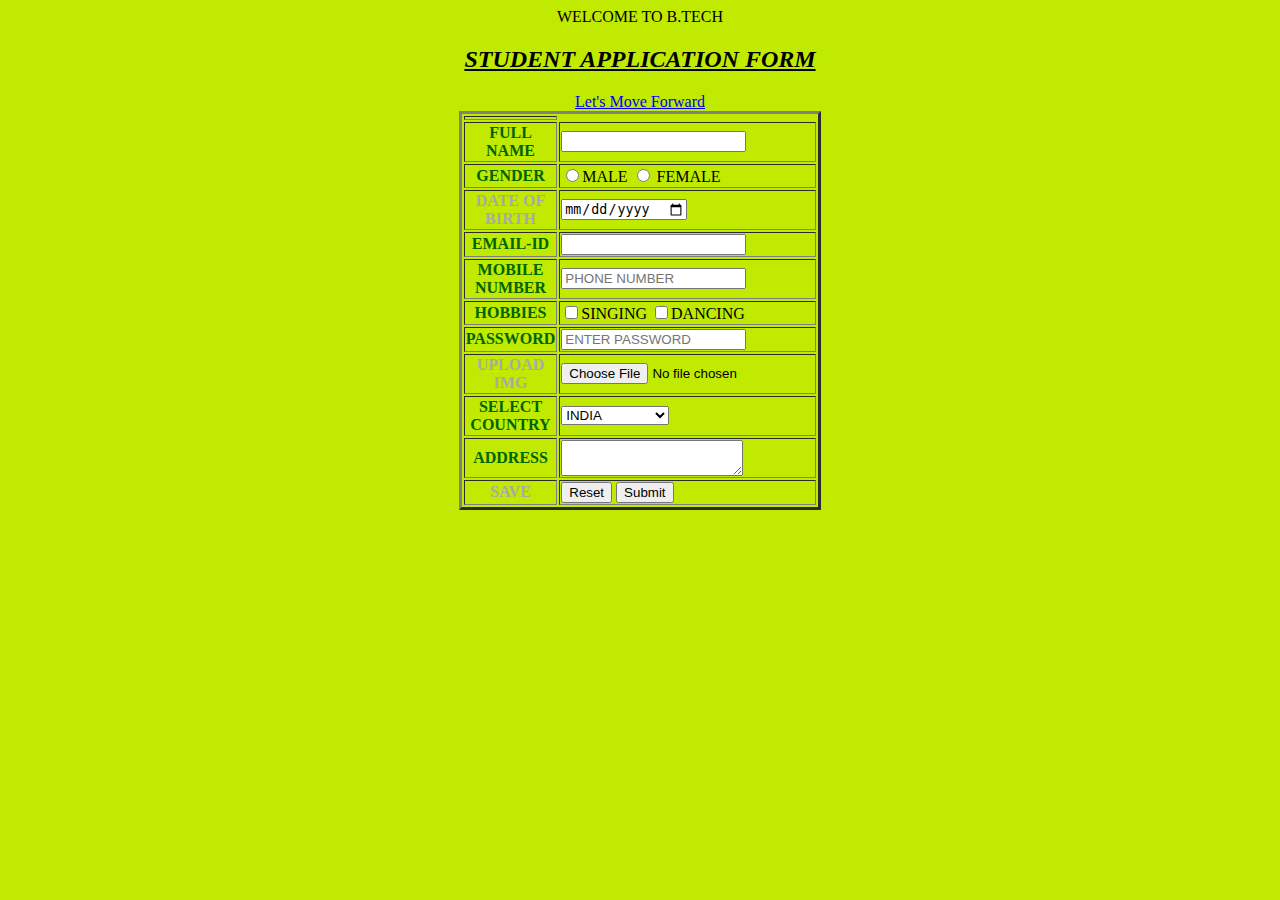
==== Admission.html @ ee1cb4cf "Add files via upload" ====
<HTML>
<HEAD>
<TITLE> ADMISSIONS </TITLE>
</HEAD>
<BODY ALIGN="CENTER" BGCOLOR="CREAM" <FONT FACE=ITALIC>WELCOME TO B.TECH </FONT > 
<background.image=url"C:\Users\DELL\Pictures\Screenshots\Screenshot 2024-04-12 012955.png">
<H2> <I><b><U> STUDENT APPLICATION FORM  </U></b></I> </H2>
<FORM >
<TABLE BORDER="3" ALIGN="CENTER" WIDTH="35">
<TH>
<TR>
         <TH STYLE="COLOR:darkgreen;" >FULL NAME  </TH>
	<TD> <INPUT TYPE="TEXT"> </TD>
</TR>
</TH>
<TR>
	<TH style="color:darkgreen">GENDER </TH>
	<TD> <INPUT TYPE="RADIO" NAME="GENDER" >MALE 
	 <INPUT TYPE="RADIO" NAME="GENDER"> FEMALE </TD>
</TR>
<TR>
	<TH STYLE="COLOR:DARKGRAY"> DATE OF BIRTH </TH>
	<TD> <INPUT TYPE="DATE" > </TD> 
</TR>
<TR>
	<TH STYLE="COLOR:DARKGREEN;"> EMAIL-ID </TH> 
	<TD> <INPUT TYPE="EMAIL"> </TD>
</TR>
<TR>
	<TH STYLE="COLOR:DARKGREEN" > MOBILE NUMBER </TH>
	<TD> <INPUT TYPE="TEXT" MAXLENGTH="10" ONKEYPRESS="RETURN EVENT.charCode>=48 && event.charCode<=57"  PLACEHOLDER="PHONE NUMBER" > </TD>
</TR>
<TR>
	<TH style="color:darkgreen">HOBBIES </TH>
	<TD> <INPUT TYPE="CHECKBOX">SINGING 
	 <INPUT TYPE="CHECKBOX">DANCING </TD>
</TR>
<TR>
	<TH style="color:darkgreen"> PASSWORD </TH>
	<TD> <INPUT TYPE="PASSWORD" PLACEHOLDER="ENTER PASSWORD"> </TD>
</TR>
<TR>
	<TH style="color:darkgray"> UPLOAD IMG </TH>
	<TD> <INPUT TYPE="FILE"> </TD>
</TR>
<TR>
	<TH style="color:darkgreen">SELECT COUNTRY </TH>
	<TD> <SELECT>
	<OPTION> INDIA </OPTION>
	<OPTION> FINLAND </OPTION>
	<OPTION> LUXEMBORG </OPTION>
	</SELECT> </TD>
</TR>
<TR>
	<TH style="color:darkgreen">ADDRESS</TH>
	<TD><TEXTAREA> </TEXTAREA> </TD>
</TR>
<TR>
	<TH style="color:darkgray"> SAVE </TH>
	<TD><INPUT TYPE="RESET"> 
	<INPUT TYPE="SUBMIT">  </TD>
</TR>
<a href="https://www.nationalgeographic.com"> Let's Move Forward </a>
</TABLE>
</FORM> 
</BODY>
</HTML>
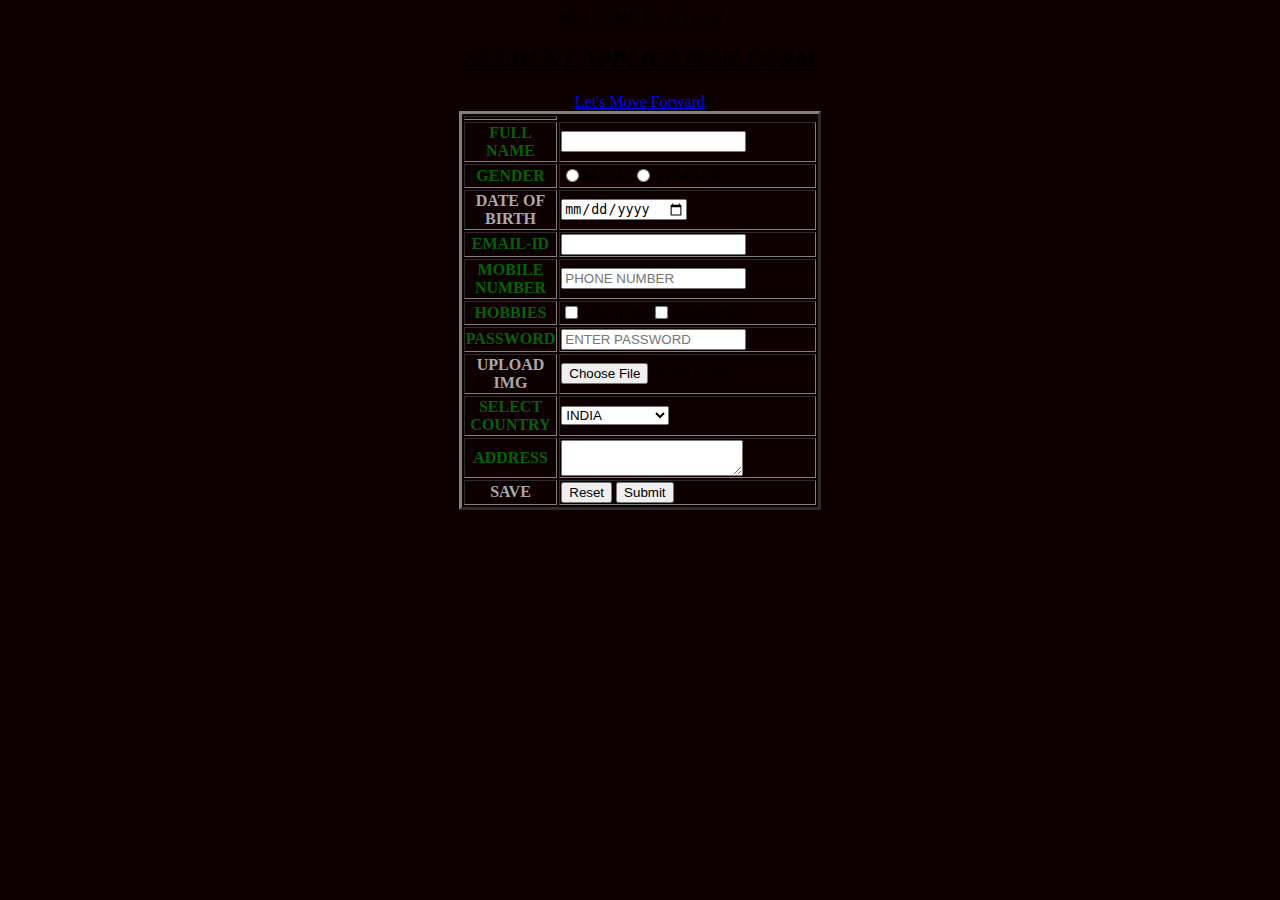
==== commit 22d5dc96: "Admission.html" ====
--- a/Admission.html
+++ b/Admission.html
@@ -2,7 +2,7 @@
 <HEAD>
 <TITLE> ADMISSIONS </TITLE>
 </HEAD>
-<BODY ALIGN="CENTER" BGCOLOR="CREAM" <FONT FACE=ITALIC>WELCOME TO B.TECH </FONT > 
+<BODY ALIGN="CENTER" BGCOLOR="KELLY" <FONT FACE=ITALIC>WELCOME TO B.TECH </FONT > 
 <background.image=url"C:\Users\DELL\Pictures\Screenshots\Screenshot 2024-04-12 012955.png">
 <H2> <I><b><U> STUDENT APPLICATION FORM  </U></b></I> </H2>
 <FORM >
@@ -60,8 +60,8 @@
 	<TD><INPUT TYPE="RESET"> 
 	<INPUT TYPE="SUBMIT">  </TD>
 </TR>
-<a href="https://www.nationalgeographic.com"> Let's Move Forward </a>
+<a href="https://www.rishimsengg.ac.in"> Let's Move Forward </a>
 </TABLE>
 </FORM> 
 </BODY>
-</HTML>+</HTML>
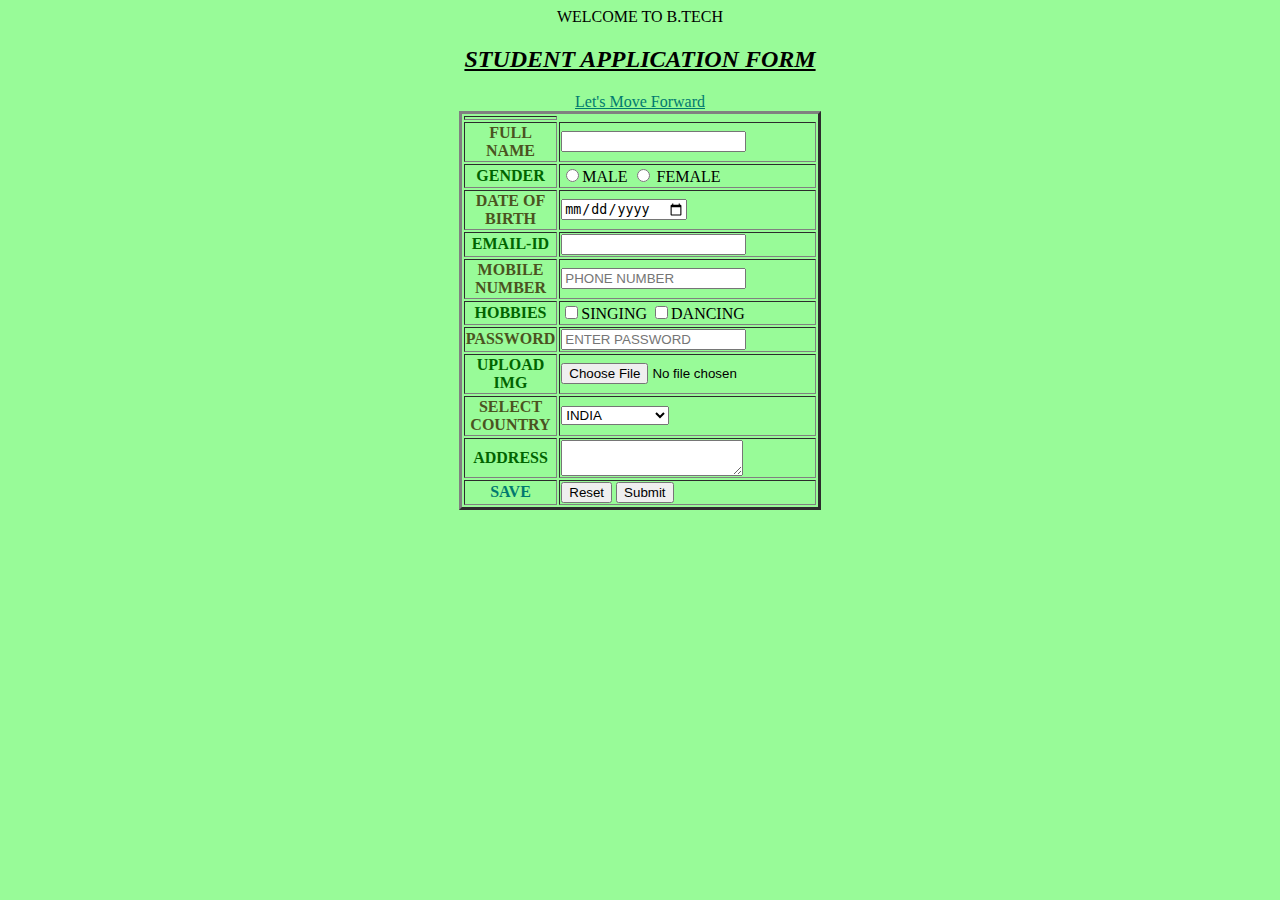
==== commit c9886bf6: "Add files via upload" ====
--- a/Admission.html
+++ b/Admission.html
@@ -2,14 +2,14 @@
 <HEAD>
 <TITLE> ADMISSIONS </TITLE>
 </HEAD>
-<BODY ALIGN="CENTER" BGCOLOR="KELLY" <FONT FACE=ITALIC>WELCOME TO B.TECH </FONT > 
+<BODY ALIGN="CENTER" BGCOLOR="#98FB98" <FONT FACE=ITALIC>WELCOME TO B.TECH </FONT > 
 <background.image=url"C:\Users\DELL\Pictures\Screenshots\Screenshot 2024-04-12 012955.png">
 <H2> <I><b><U> STUDENT APPLICATION FORM  </U></b></I> </H2>
 <FORM >
 <TABLE BORDER="3" ALIGN="CENTER" WIDTH="35">
 <TH>
 <TR>
-         <TH STYLE="COLOR:darkgreen;" >FULL NAME  </TH>
+         <TH STYLE="COLOR:#4B5320" >FULL NAME  </TH>
 	<TD> <INPUT TYPE="TEXT"> </TD>
 </TR>
 </TH>
@@ -19,7 +19,7 @@
 	 <INPUT TYPE="RADIO" NAME="GENDER"> FEMALE </TD>
 </TR>
 <TR>
-	<TH STYLE="COLOR:DARKGRAY"> DATE OF BIRTH </TH>
+	<TH STYLE="COLOR:#4B5320"> DATE OF BIRTH </TH>
 	<TD> <INPUT TYPE="DATE" > </TD> 
 </TR>
 <TR>
@@ -27,7 +27,7 @@
 	<TD> <INPUT TYPE="EMAIL"> </TD>
 </TR>
 <TR>
-	<TH STYLE="COLOR:DARKGREEN" > MOBILE NUMBER </TH>
+	<TH STYLE="COLOR:#4B5320" > MOBILE NUMBER </TH>
 	<TD> <INPUT TYPE="TEXT" MAXLENGTH="10" ONKEYPRESS="RETURN EVENT.charCode>=48 && event.charCode<=57"  PLACEHOLDER="PHONE NUMBER" > </TD>
 </TR>
 <TR>
@@ -36,15 +36,15 @@
 	 <INPUT TYPE="CHECKBOX">DANCING </TD>
 </TR>
 <TR>
-	<TH style="color:darkgreen"> PASSWORD </TH>
+	<TH style="color:#4B5320"> PASSWORD </TH>
 	<TD> <INPUT TYPE="PASSWORD" PLACEHOLDER="ENTER PASSWORD"> </TD>
 </TR>
 <TR>
-	<TH style="color:darkgray"> UPLOAD IMG </TH>
+	<TH style="color:darkgreen"> UPLOAD IMG </TH>
 	<TD> <INPUT TYPE="FILE"> </TD>
 </TR>
 <TR>
-	<TH style="color:darkgreen">SELECT COUNTRY </TH>
+	<TH style="color:#4B5320">SELECT COUNTRY </TH>
 	<TD> <SELECT>
 	<OPTION> INDIA </OPTION>
 	<OPTION> FINLAND </OPTION>
@@ -52,16 +52,16 @@
 	</SELECT> </TD>
 </TR>
 <TR>
-	<TH style="color:darkgreen">ADDRESS</TH>
+	<TH style="color:DARKGREEN">ADDRESS</TH>
 	<TD><TEXTAREA> </TEXTAREA> </TD>
 </TR>
 <TR>
-	<TH style="color:darkgray"> SAVE </TH>
+	<TH style="color:#01796F"> SAVE </TH>
 	<TD><INPUT TYPE="RESET"> 
 	<INPUT TYPE="SUBMIT">  </TD>
 </TR>
-<a href="https://www.rishimsengg.ac.in"> Let's Move Forward </a>
+<a href="https://www.rishimsengg.ac.in" style="color :#01796F"> Let's Move Forward </a>
 </TABLE>
 </FORM> 
 </BODY>
-</HTML>
+</HTML>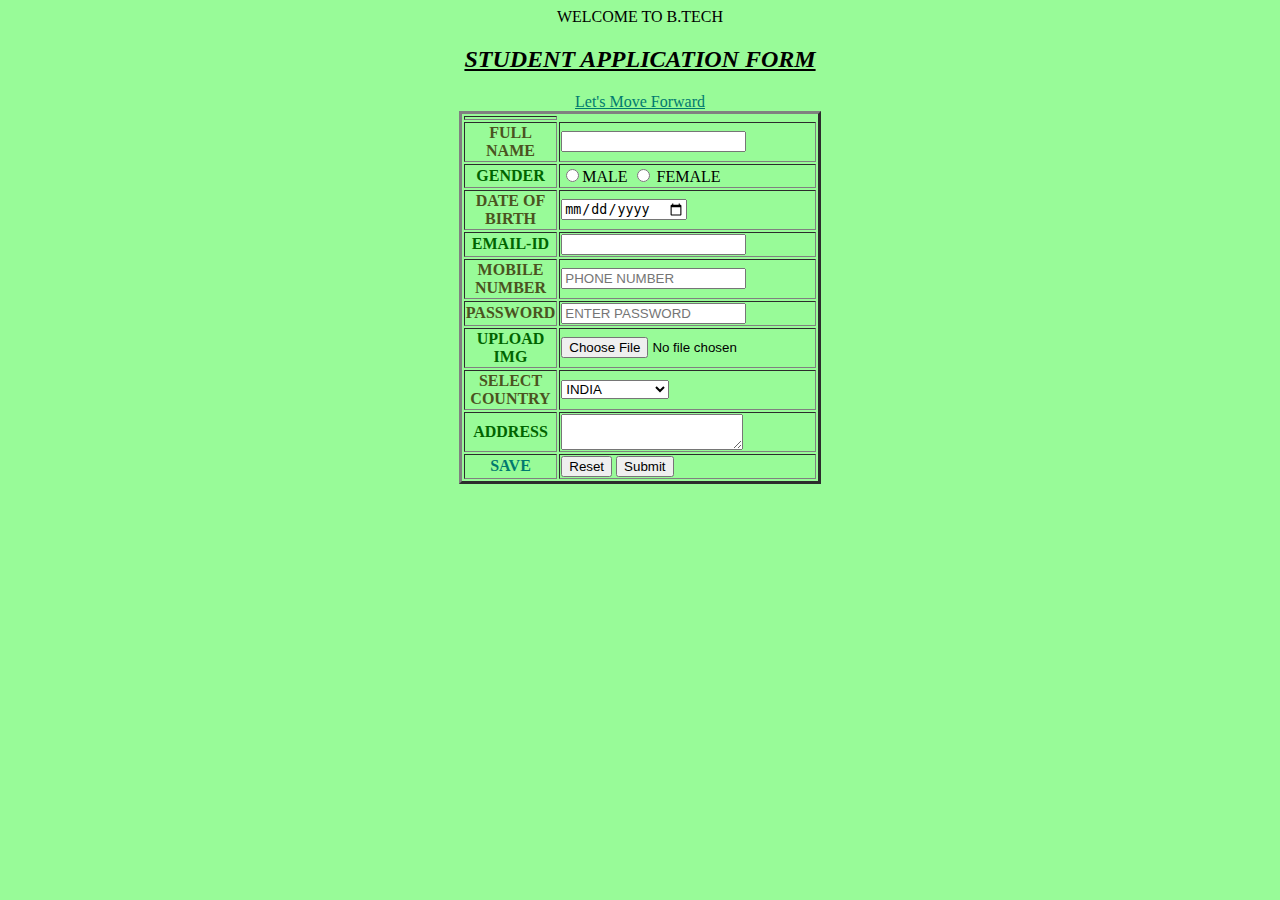
==== commit 148d10fd: "Admission.html" ====
--- a/Admission.html
+++ b/Admission.html
@@ -31,11 +31,6 @@
 	<TD> <INPUT TYPE="TEXT" MAXLENGTH="10" ONKEYPRESS="RETURN EVENT.charCode>=48 && event.charCode<=57"  PLACEHOLDER="PHONE NUMBER" > </TD>
 </TR>
 <TR>
-	<TH style="color:darkgreen">HOBBIES </TH>
-	<TD> <INPUT TYPE="CHECKBOX">SINGING 
-	 <INPUT TYPE="CHECKBOX">DANCING </TD>
-</TR>
-<TR>
 	<TH style="color:#4B5320"> PASSWORD </TH>
 	<TD> <INPUT TYPE="PASSWORD" PLACEHOLDER="ENTER PASSWORD"> </TD>
 </TR>
@@ -64,4 +59,4 @@
 </TABLE>
 </FORM> 
 </BODY>
-</HTML>+</HTML>
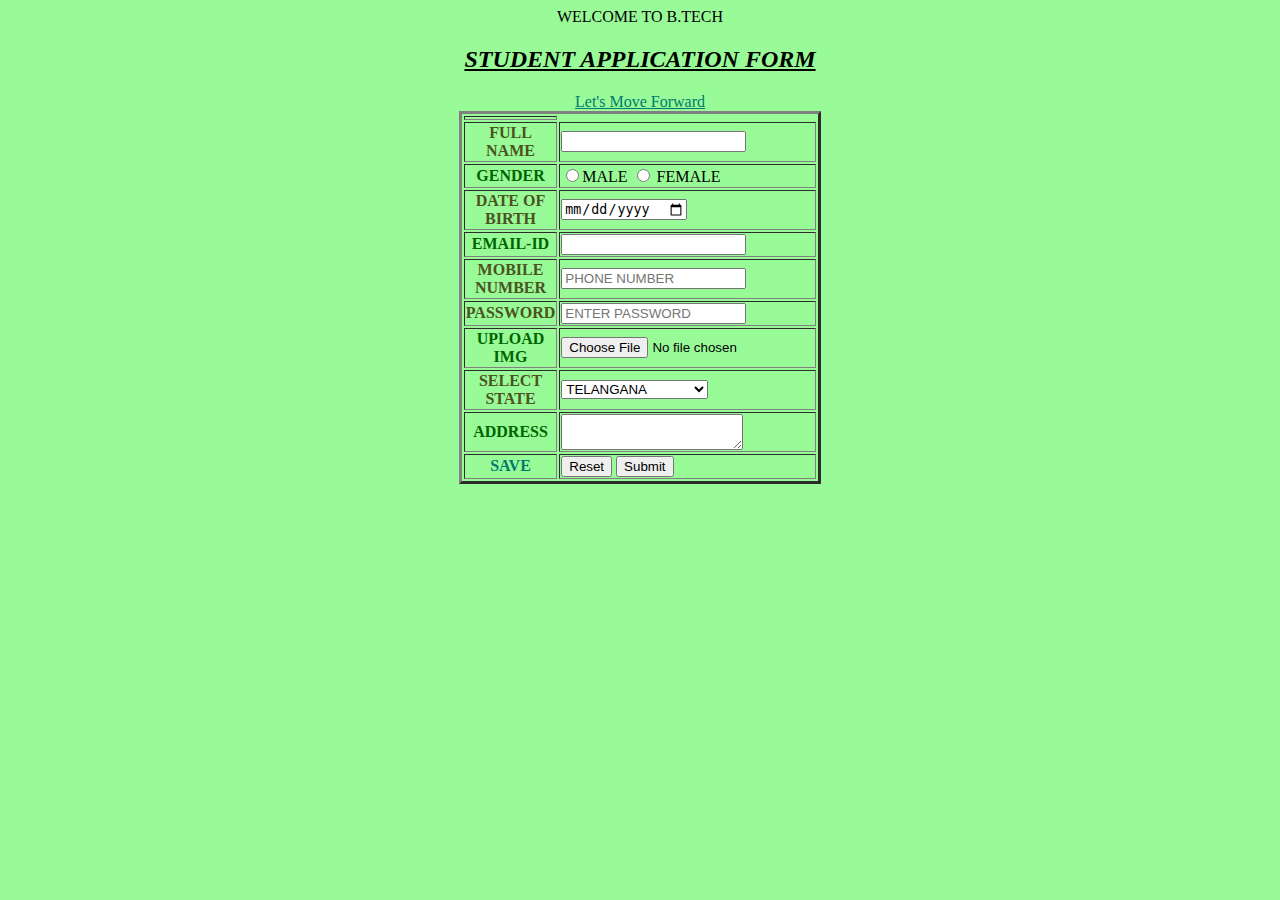
==== commit 7a0d1a73: "Admission.html" ====
--- a/Admission.html
+++ b/Admission.html
@@ -39,11 +39,11 @@
 	<TD> <INPUT TYPE="FILE"> </TD>
 </TR>
 <TR>
-	<TH style="color:#4B5320">SELECT COUNTRY </TH>
+	<TH style="color:#4B5320">SELECT STATE </TH>
 	<TD> <SELECT>
-	<OPTION> INDIA </OPTION>
-	<OPTION> FINLAND </OPTION>
-	<OPTION> LUXEMBORG </OPTION>
+	<OPTION> TELANGANA </OPTION>
+	<OPTION> ANDHRA PRADESH </OPTION>
+	<OPTION> KARNATAKA </OPTION>
 	</SELECT> </TD>
 </TR>
 <TR>
